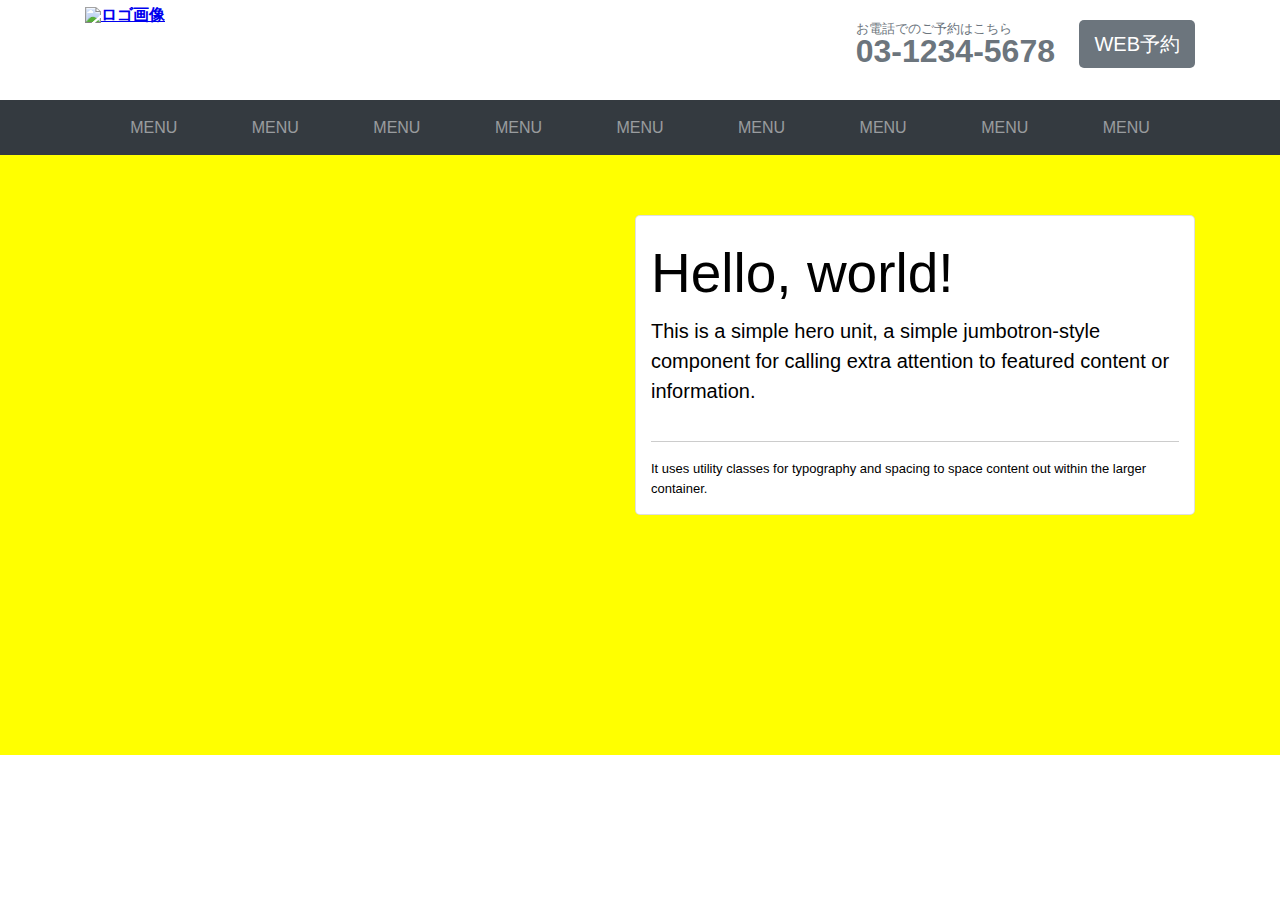
==== JsPractice/index.html @ 45215174 "11/10　中間" ====
<!DOCTYPE html>
<html lang="ja">
<head>
    <meta charset="UTF-8">
    <meta name="description" content="テキストテキストテキストテキストテキストテキスト">
    <meta name="viewport" content="width=device-width,initial-scale=1.0">
    <title>Document</title>
    <style>/*
        html5doctor.com Reset Stylesheet
        v1.6.1
        Last Updated: 2010-09-17
        Author: Richard Clark - http://richclarkdesign.com
        Twitter: @rich_clark
        */
        
        html, body, div, span, object, iframe,
        h1, h2, h3, h4, h5, h6, p, blockquote, pre,
        abbr, address, cite, code,
        del, dfn, em, img, ins, kbd, q, samp,
        small, strong, sub, sup, var,
        b, i,
        dl, dt, dd, ol, ul, li,
        fieldset, form, label, legend,
        table, caption, tbody, tfoot, thead, tr, th, td,
        article, aside, canvas, details, figcaption, figure,
        footer, header, hgroup, menu, nav, section, summary,
        time, mark, audio, video {
            margin:0;
            padding:0;
            border:0;
            outline:0;
            font-size:100%;
            vertical-align:baseline;
            background:transparent;
        }
        
        body {
            line-height:1;
        }
        
        article,aside,details,figcaption,figure,
        footer,header,hgroup,menu,nav,section {
            display:block;
        }
        
        nav ul {
            list-style:none;
        }
        
        blockquote, q {
            quotes:none;
        }
        
        blockquote:before, blockquote:after,
        q:before, q:after {
            content:'';
            content:none;
        }
        
        a {
            margin:0;
            padding:0;
            font-size:100%;
            vertical-align:baseline;
            background:transparent;
        }
        
        /* change colours to suit your needs */
        ins {
            background-color:#ff9;
            color:#000;
            text-decoration:none;
        }
        
        /* change colours to suit your needs */
        mark {
            background-color:#ff9;
            color:#000;
            font-style:italic;
            font-weight:bold;
        }
        
        del {
            text-decoration: line-through;
        }
        
        abbr[title], dfn[title] {
            border-bottom:1px dotted;
            cursor:help;
        }
        
        table {
            border-collapse:collapse;
            border-spacing:0;
        }
        
        /* change border colour to suit your needs */
        hr {
            display:block;
            height:1px;
            border:0;  
            border-top:1px solid #cccccc;
            margin:1em 0;
            padding:0;
        }
        
        input, select {
            vertical-align:middle;
        }

    html{
        font: size 100%;
    }
    body{font-family: -apple-system, BlinkMacSystemFont, "Segoe UI", Roboto, "Helvetica Neue", Arial, sans-serif, "Apple Color Emoji", "Segoe UI Emoji", "Segoe UI Symbol", "Noto Color Emoji";
    }
    header h1 img{
        width: 280px;
    }
    .h1,.h2,.h3,.h4,.h5,.h6{
        font-family:inherit;
    }
    .inner{
        position: relative;
        width: 1110px;
        margin: 0 auto;
    }
    header{
        height: 100px;
        text-align: right;
    }
    header h1{
        position: absolute;
        top: 7px;
    }
    header ul{
        display:inline-block;
        list-style:none;
        padding: 20px 0;
    }
    header ul li{
        display: inline-block;
        color: #6C757D;
        line: height 1.3;
        text-align:left;
        vertical-align: middle;
    }
    header ul li:first-child{
        margin-right: 20px;
        }
    header ul li h2{
        font-size: 13px;
        font-weight: normal;
    }
    header ul li p{
        font-size: 32px;
        font-weight: bold;
    }
    header ul li a{
        display: inline-block;
        font-size: 20px;
        color: #fff;
        text-decoration: none;
        background: #6c757d;
        height:48px;
        line-height: 48px;
        padding: 0 15px;
        border-radius: 5px;
    }
    header ul li a:hover{
        color: rgba(255,255,255,.75);
    }
    nav{
        background:#343A40;
        text-align:center;
    }
    nav ul{
        width:1110px;
        margin: 0 auto;
    }
    nav ul li{
        display:inline-block;
    }
    nav ul li a{
        display:inline-block;
        height: 55px;
        line-height: 55px;
        color: rgba(255,255,255,.5);
        text-decoration:none;
        padding:0 35px;
    }
    nav ul li a:hover{
        color: rgba(255,255,255,.75);
    }
    .container{
        width:1110px;
    }
    .key-visual{
        height:600px;
        text-align: right;
        background: #ff0;
        background-image: url(images/top-image.jpg);
        background-repeat:no-repeat;
        background-size:cover;
    }
    .key-visual-content{
        display:inline-block;
        text-align: left;
        margin-top:60px;
        width: 560px;
        height: 300px;
        background: #fff;
        border:1px solid rgba(0,0,0,.125);
        border-radius:5px;
        padding: 30px 15px;
        box-sizing:border-box;
    }
.key-visual-content h2{
    margin-bottom:15px;
    font-size:55px;
    font-weight:300;
}
.key-visual-content p{
    margin-bottom:35px;
    font-size:20px;
    font-weight:300;
    line-height: 1.5;
}
.key-visual-content .notice{
    margin:0;
    font-size: 13px;
}
</style>

</head>
    <body>
    <header>
        <div class="inner">
            <h1><a href="#"><img src="images/template-logo01.png" alt="ロゴ画像"></a></h1>
            <ul>
                <li>
                    <h2>お電話でのご予約はこちら </h2>
                    <p>03-1234-5678 </p>
                </li>
                <li>
                    <a href=#>WEB予約</a>
                </li>
            </ul>
        </div>
    </header>
<nav>
    <ul>
        <li><a href="#">MENU</a></li>
        <li><a href="#">MENU</a></li>
        <li><a href="#">MENU</a></li>
        <li><a href="#">MENU</a></li>
        <li><a href="#">MENU</a></li>
        <li><a href="#">MENU</a></li>
        <li><a href="#">MENU</a></li>
        <li><a href="#">MENU</a></li>
        <li><a href="#">MENU</a></li>
    </ul>
</nav>
</div>
            <div class="key-visual">
                <div class="inner">
                    <div class="key-visual-content">
            <h2>Hello, world!</h2>
            <p>This is a simple hero unit, a simple jumbotron-style component for calling extra attention to featured content or information.</p>
            <hr>
            <p class="notice">It uses utility classes for typography and spacing to space content out within the larger container.</p>
            </div>
        </div>
            </div>
<script src="第４章.js"></script>
</body>
</html>
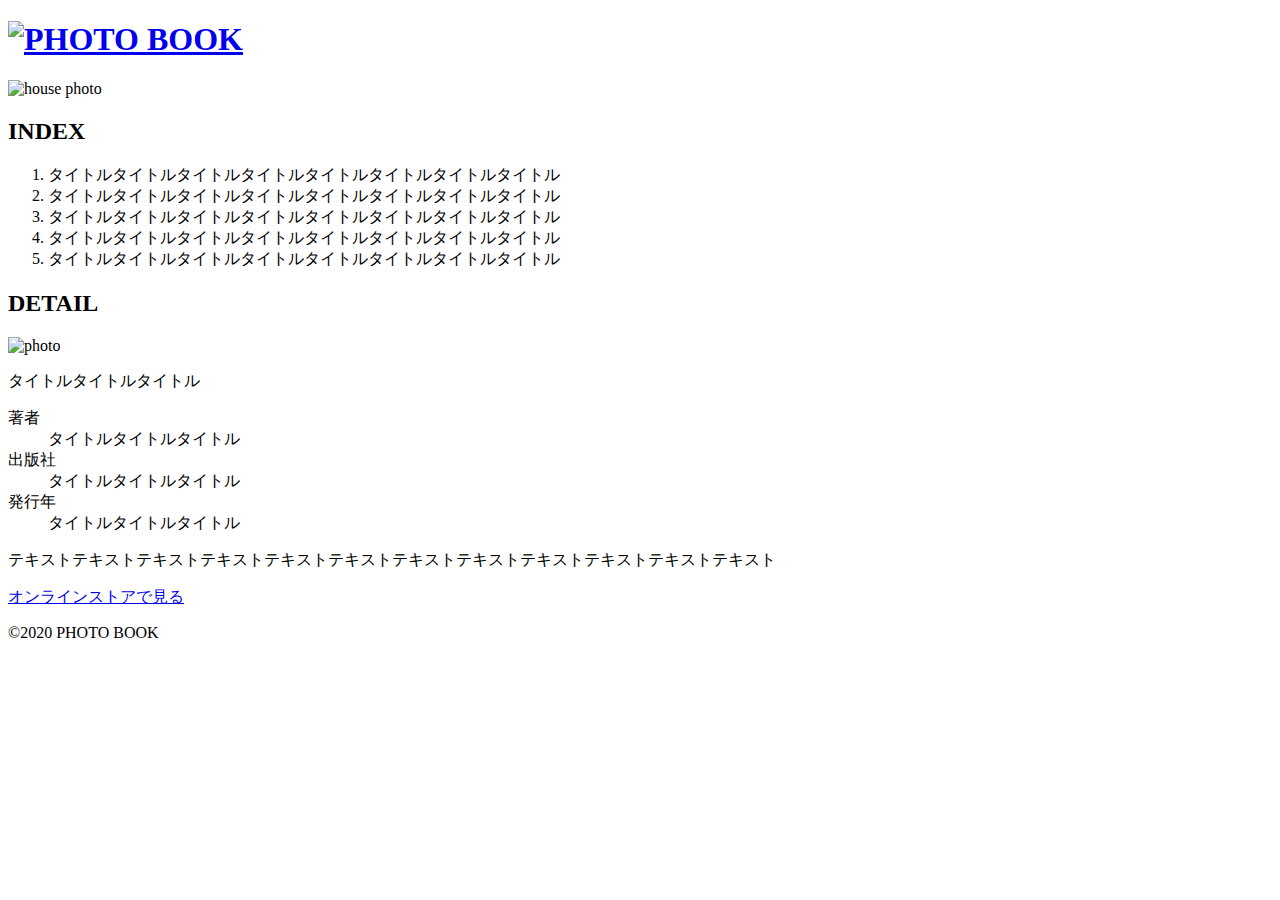
==== commit c56cf3cd: "11/10　中間更新" ====
--- a/JsPractice/index.html
+++ b/JsPractice/index.html
@@ -1,276 +1,65 @@
-<!DOCTYPE html>
-<html lang="ja">
-<head>
-    <meta charset="UTF-8">
-    <meta name="description" content="テキストテキストテキストテキストテキストテキスト">
-    <meta name="viewport" content="width=device-width,initial-scale=1.0">
-    <title>Document</title>
-    <style>/*
-        html5doctor.com Reset Stylesheet
-        v1.6.1
-        Last Updated: 2010-09-17
-        Author: Richard Clark - http://richclarkdesign.com
-        Twitter: @rich_clark
-        */
-        
-        html, body, div, span, object, iframe,
-        h1, h2, h3, h4, h5, h6, p, blockquote, pre,
-        abbr, address, cite, code,
-        del, dfn, em, img, ins, kbd, q, samp,
-        small, strong, sub, sup, var,
-        b, i,
-        dl, dt, dd, ol, ul, li,
-        fieldset, form, label, legend,
-        table, caption, tbody, tfoot, thead, tr, th, td,
-        article, aside, canvas, details, figcaption, figure,
-        footer, header, hgroup, menu, nav, section, summary,
-        time, mark, audio, video {
-            margin:0;
-            padding:0;
-            border:0;
-            outline:0;
-            font-size:100%;
-            vertical-align:baseline;
-            background:transparent;
-        }
-        
-        body {
-            line-height:1;
-        }
-        
-        article,aside,details,figcaption,figure,
-        footer,header,hgroup,menu,nav,section {
-            display:block;
-        }
-        
-        nav ul {
-            list-style:none;
-        }
-        
-        blockquote, q {
-            quotes:none;
-        }
-        
-        blockquote:before, blockquote:after,
-        q:before, q:after {
-            content:'';
-            content:none;
-        }
-        
-        a {
-            margin:0;
-            padding:0;
-            font-size:100%;
-            vertical-align:baseline;
-            background:transparent;
-        }
-        
-        /* change colours to suit your needs */
-        ins {
-            background-color:#ff9;
-            color:#000;
-            text-decoration:none;
-        }
-        
-        /* change colours to suit your needs */
-        mark {
-            background-color:#ff9;
-            color:#000;
-            font-style:italic;
-            font-weight:bold;
-        }
-        
-        del {
-            text-decoration: line-through;
-        }
-        
-        abbr[title], dfn[title] {
-            border-bottom:1px dotted;
-            cursor:help;
-        }
-        
-        table {
-            border-collapse:collapse;
-            border-spacing:0;
-        }
-        
-        /* change border colour to suit your needs */
-        hr {
-            display:block;
-            height:1px;
-            border:0;  
-            border-top:1px solid #cccccc;
-            margin:1em 0;
-            padding:0;
-        }
-        
-        input, select {
-            vertical-align:middle;
-        }
-
-    html{
-        font: size 100%;
-    }
-    body{font-family: -apple-system, BlinkMacSystemFont, "Segoe UI", Roboto, "Helvetica Neue", Arial, sans-serif, "Apple Color Emoji", "Segoe UI Emoji", "Segoe UI Symbol", "Noto Color Emoji";
-    }
-    header h1 img{
-        width: 280px;
-    }
-    .h1,.h2,.h3,.h4,.h5,.h6{
-        font-family:inherit;
-    }
-    .inner{
-        position: relative;
-        width: 1110px;
-        margin: 0 auto;
-    }
-    header{
-        height: 100px;
-        text-align: right;
-    }
-    header h1{
-        position: absolute;
-        top: 7px;
-    }
-    header ul{
-        display:inline-block;
-        list-style:none;
-        padding: 20px 0;
-    }
-    header ul li{
-        display: inline-block;
-        color: #6C757D;
-        line: height 1.3;
-        text-align:left;
-        vertical-align: middle;
-    }
-    header ul li:first-child{
-        margin-right: 20px;
-        }
-    header ul li h2{
-        font-size: 13px;
-        font-weight: normal;
-    }
-    header ul li p{
-        font-size: 32px;
-        font-weight: bold;
-    }
-    header ul li a{
-        display: inline-block;
-        font-size: 20px;
-        color: #fff;
-        text-decoration: none;
-        background: #6c757d;
-        height:48px;
-        line-height: 48px;
-        padding: 0 15px;
-        border-radius: 5px;
-    }
-    header ul li a:hover{
-        color: rgba(255,255,255,.75);
-    }
-    nav{
-        background:#343A40;
-        text-align:center;
-    }
-    nav ul{
-        width:1110px;
-        margin: 0 auto;
-    }
-    nav ul li{
-        display:inline-block;
-    }
-    nav ul li a{
-        display:inline-block;
-        height: 55px;
-        line-height: 55px;
-        color: rgba(255,255,255,.5);
-        text-decoration:none;
-        padding:0 35px;
-    }
-    nav ul li a:hover{
-        color: rgba(255,255,255,.75);
-    }
-    .container{
-        width:1110px;
-    }
-    .key-visual{
-        height:600px;
-        text-align: right;
-        background: #ff0;
-        background-image: url(images/top-image.jpg);
-        background-repeat:no-repeat;
-        background-size:cover;
-    }
-    .key-visual-content{
-        display:inline-block;
-        text-align: left;
-        margin-top:60px;
-        width: 560px;
-        height: 300px;
-        background: #fff;
-        border:1px solid rgba(0,0,0,.125);
-        border-radius:5px;
-        padding: 30px 15px;
-        box-sizing:border-box;
-    }
-.key-visual-content h2{
-    margin-bottom:15px;
-    font-size:55px;
-    font-weight:300;
-}
-.key-visual-content p{
-    margin-bottom:35px;
-    font-size:20px;
-    font-weight:300;
-    line-height: 1.5;
-}
-.key-visual-content .notice{
-    margin:0;
-    font-size: 13px;
-}
-</style>
-
-</head>
-    <body>
-    <header>
-        <div class="inner">
-            <h1><a href="#"><img src="images/template-logo01.png" alt="ロゴ画像"></a></h1>
-            <ul>
-                <li>
-                    <h2>お電話でのご予約はこちら </h2>
-                    <p>03-1234-5678 </p>
-                </li>
-                <li>
-                    <a href=#>WEB予約</a>
-                </li>
-            </ul>
-        </div>
-    </header>
-<nav>
-    <ul>
-        <li><a href="#">MENU</a></li>
-        <li><a href="#">MENU</a></li>
-        <li><a href="#">MENU</a></li>
-        <li><a href="#">MENU</a></li>
-        <li><a href="#">MENU</a></li>
-        <li><a href="#">MENU</a></li>
-        <li><a href="#">MENU</a></li>
-        <li><a href="#">MENU</a></li>
-        <li><a href="#">MENU</a></li>
-    </ul>
-</nav>
-</div>
-            <div class="key-visual">
-                <div class="inner">
-                    <div class="key-visual-content">
-            <h2>Hello, world!</h2>
-            <p>This is a simple hero unit, a simple jumbotron-style component for calling extra attention to featured content or information.</p>
-            <hr>
-            <p class="notice">It uses utility classes for typography and spacing to space content out within the larger container.</p>
-            </div>
-        </div>
-            </div>
-<script src="第４章.js"></script>
-</body>
+<!DOCTYPE html>
+<html lang="ja">
+<head>
+<meta charset="UTF-8">
+<title> PHOTO BOOK</title>
+<meta name="discription" content="テキストテキストテキストテキストテキストテキストテキストテキストテキスト" >
+<meta name="viewport" content="width=device-width,initial-scale=1">
+<link rel=icon href="images/favicon.ico" alt="icon image">
+<link rel="stylesheet" href="https://unpkg.com/ress/dist/ress.min.css">
+<link rel="stylesheet" href="style.css">
+</head>
+
+<body>
+    <div class="container">
+      <header id="header">
+      <h1 class="site-title"><a href=index.html><img src="images/logo.svg" alt="PHOTO BOOK"></a></h1>
+      </header> 
+      <main>
+         <div id="mainvisual">
+         <img src="images/mainvisual.jpg" alt="house photo">
+         </div><!----/main visual---->
+
+
+            <section id="index">
+                <div class="inner">
+                <h2 class="section-title">INDEX</h2>
+                <ol class="index-list">
+                <li>タイトルタイトルタイトルタイトルタイトルタイトルタイトルタイトル</li>
+                <li>タイトルタイトルタイトルタイトルタイトルタイトルタイトルタイトル</li>
+                <li>タイトルタイトルタイトルタイトルタイトルタイトルタイトルタイトル</li>
+                <li>タイトルタイトルタイトルタイトルタイトルタイトルタイトルタイトル</li>
+                <li>タイトルタイトルタイトルタイトルタイトルタイトルタイトルタイトル</li>
+                </ol>
+                </div>
+            </section><!---/INDEX/---->
+            
+                <section id="detail">
+                    <div class="inner">
+                    <h2 class="section-title">DETAIL</h2>
+                        <div class="content">
+                        <img class="img" src="images/detail.jpg" alt=photo>
+                            <div class="text">
+                            <p class="title">タイトルタイトルタイトル</p>
+                                <dl>
+                                    <dt>著者</dt>
+                                    <dd>タイトルタイトルタイトル</dd>
+                                    <dt>出版社</dt>
+                                    <dd>タイトルタイトルタイトル</dd>
+                                    <dt>発行年</dt>
+                                    <dd>タイトルタイトルタイトル</dd>
+                                </dl>
+                            <p>テキストテキストテキストテキストテキストテキストテキストテキストテキストテキストテキストテキスト</p> 
+                            <a class="link" href="#" target="blank" rel=""noopener noreferrer"">オンラインストアで見る</a>
+                            </div>
+                        </div><!------/content/-->
+                    </div><!-----/inner/-->
+                </section>
+         </main>
+        <footer id="footer">
+        <p class="inner">&copy2020 PHOTO BOOK</p>
+        </footer>
+    </div>
+    <script src="第４章.js"></script>
+</body>
 </html>